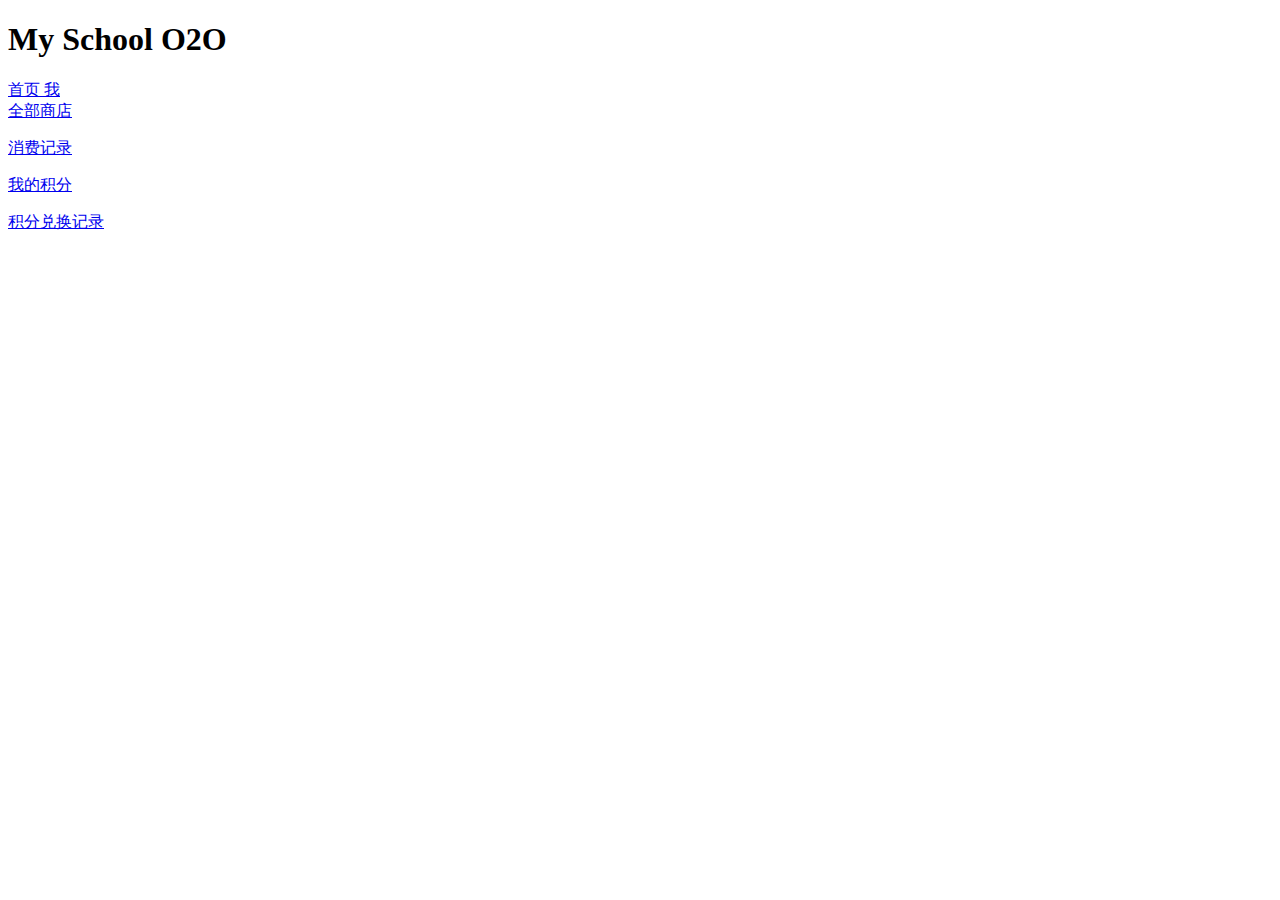
==== bookstore-web/src/main/webapp/WEB-INF/view/frontend/index.html @ 60684fb7 "首页轮播图、分类" ====
<!DOCTYPE html>
<html>
<head>
<meta charset="utf-8">
<meta http-equiv="X-UA-Compatible" content="IE=edge">
<title>我的生活</title>
<meta name="viewport" content="initial-scale=1, maximum-scale=1">
<link rel="shortcut icon" href="/favicon.ico">
<meta name="apple-mobile-web-app-capable" content="yes">
<meta name="apple-mobile-web-app-status-bar-style" content="black">
<link rel="stylesheet"
	href="//g.alicdn.com/msui/sm/0.6.2/css/sm.min.css">
<link rel="stylesheet"
	href="//g.alicdn.com/msui/sm/0.6.2/css/sm-extend.min.css">
<link rel="stylesheet" href="../resources/css/frontend/index/index.css">
</head>
<body>
	<div class="page-group">
		<div class="page">
			<header class="bar bar-nav">
				<!-- <a class="button button-link button-nav pull-left" href="/demos/card" data-transition='slide-out'>
                      <span class="icon icon-left"></span>
                      返回
                  </a> -->
				<h1 class="title">My School O2O</h1>
			</header>
			<nav class="bar bar-tab">
				<a class="tab-item active" href="#"> <span
					class="icon icon-home"></span> <span class="tab-label">首页</span>
				</a> <a class="tab-item" href="#" id='me'> <span class="icon icon-me"></span>
					<span class="tab-label">我</span>
				</a>
			</nav>
			<div class="content">
				<!-- 这里是页面内容区 -->
				<div class="swiper-container index-banner" data-space-between='10'>
					<div class="swiper-wrapper">
					<!-- 测试html -->
					
					<!--
							<div class="swiper-slide img-wrap">
                                <img class="banner-img" src="//gqianniu.alicdn.com/bao/uploaded/i4//tfscom/i1/TB1n3rZHFXXXXX9XFXXXXXXXXXX_!!0-item_pic.jpg_320x320q60.jpg" alt="">
                            </div>
                            <div class="swiper-slide img-wrap">
                                <img class="banner-img" src="//gqianniu.alicdn.com/bao/uploaded/i4//tfscom/i4/TB10rkPGVXXXXXGapXXXXXXXXXX_!!0-item_pic.jpg_320x320q60.jpg" alt="">
                            </div>
                            <div class="swiper-slide img-wrap">
                                <img class="banner-img" src="//gqianniu.alicdn.com/bao/uploaded/i4//tfscom/i1/TB1kQI3HpXXXXbSXFXXXXXXXXXX_!!0-item_pic.jpg_320x320q60.jpg" alt="">
                            </div>
                              -->
					</div>
					<div class="swiper-pagination"></div>
				</div>
				<div class='total-shop-button'>
					<a href="/myo2o/frontend/shoplist" external>全部商店</a>
				</div>
				<div class="row">
				<!-- 
				<div class="col-50 shop-classify">
                            <div class='word'>
                                <p class='shop-title'>本期推荐</p>
                                <p class='shop-desc'>近期相关活动、新款上市、旅游资讯</p>
                            </div>
                            <div class='shop-classify-img-warp'>
                                <img class='shop-img' src="static/index/display13.png">
                            </div>
                        </div>
                         --> 
				</div>
			</div>
		</div>
		<!--侧边栏  -->
		<div class="panel-overlay"></div>
		<div class="panel panel-right panel-reveal" id="panel-left-demo">
			<div class="content-block">
				<p>
					<a href="/myo2o/frontend/myrecord" class="close-panel">消费记录</a>
				</p>
				<p>
					<a href="/myo2o/frontend/mypoint" class="close-panel">我的积分</a>
				</p>
				<p>
					<a href="/myo2o/frontend/pointrecord" class="close-panel">积分兑换记录</a>
				</p>
				<!-- Click on link with "close-panel" class will close panel -->
			</div>
		</div>
	</div>



	<script type='text/javascript'
		src='//g.alicdn.com/sj/lib/zepto/zepto.min.js' charset='utf-8'></script>
	<script type='text/javascript'
		src='//g.alicdn.com/msui/sm/0.6.2/js/sm.min.js' charset='utf-8'></script>
	<script type='text/javascript'
		src='//g.alicdn.com/msui/sm/0.6.2/js/sm-extend.min.js' charset='utf-8'></script>
	<script type='text/javascript' src='../resources/js/frontend/index.js'
		charset='utf-8'></script>
</body>
</html>
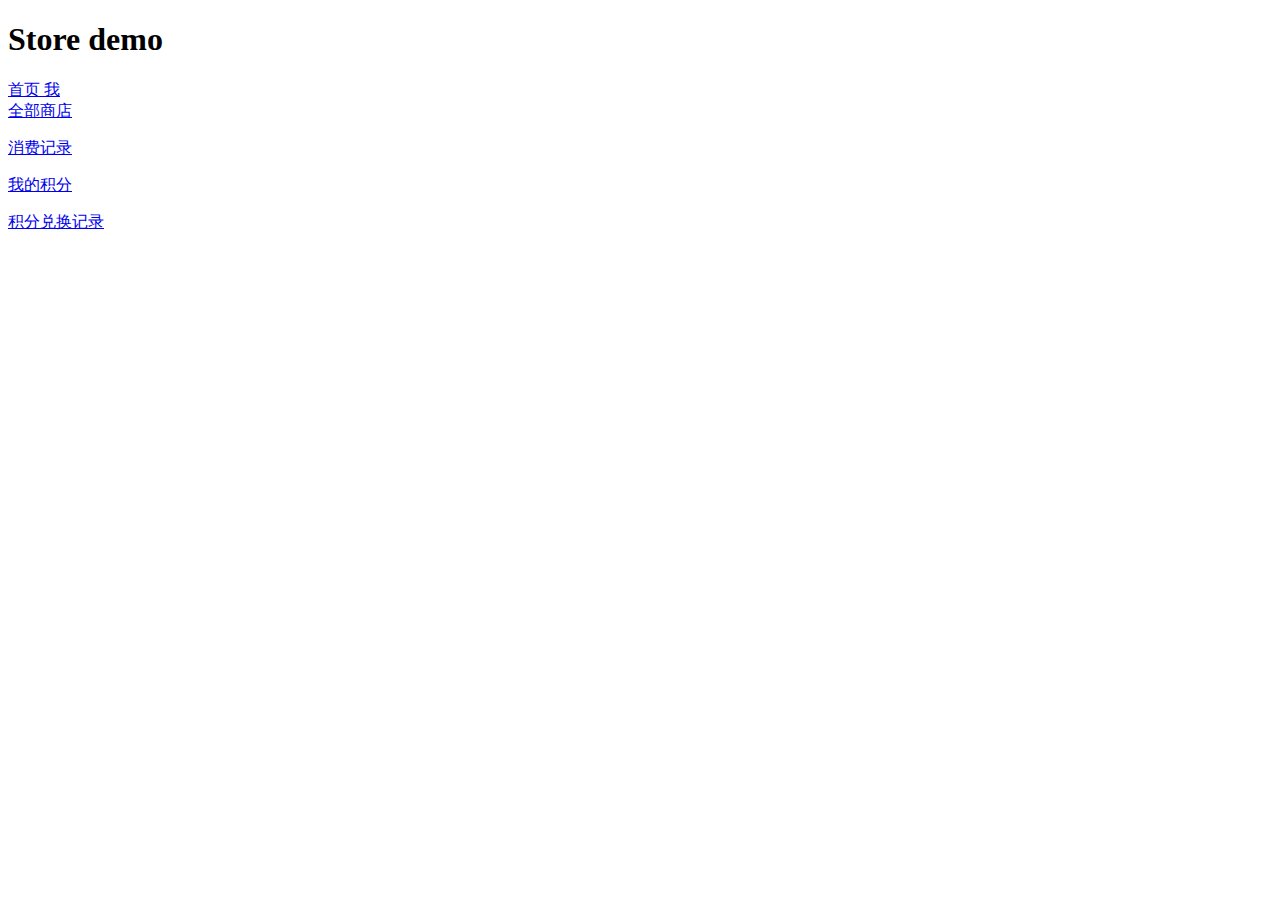
==== commit ff515817: "扩展PropertyPlaceholderConfigurer实现配置文件加密" ====
--- a/bookstore-web/src/main/webapp/WEB-INF/view/frontend/index.html
+++ b/bookstore-web/src/main/webapp/WEB-INF/view/frontend/index.html
@@ -12,7 +12,7 @@
 	href="//g.alicdn.com/msui/sm/0.6.2/css/sm.min.css">
 <link rel="stylesheet"
 	href="//g.alicdn.com/msui/sm/0.6.2/css/sm-extend.min.css">
-<link rel="stylesheet" href="../resources/css/frontend/index/index.css">
+<link rel="stylesheet" href="../resources/css/frontend/index.css">
 </head>
 <body>
 	<div class="page-group">
@@ -22,7 +22,7 @@
                       <span class="icon icon-left"></span>
                       返回
                   </a> -->
-				<h1 class="title">My School O2O</h1>
+				<h1 class="title">Store demo</h1>
 			</header>
 			<nav class="bar bar-tab">
 				<a class="tab-item active" href="#"> <span
@@ -36,7 +36,6 @@
 				<div class="swiper-container index-banner" data-space-between='10'>
 					<div class="swiper-wrapper">
 					<!-- 测试html -->
-					
 					<!--
 							<div class="swiper-slide img-wrap">
                                 <img class="banner-img" src="//gqianniu.alicdn.com/bao/uploaded/i4//tfscom/i1/TB1n3rZHFXXXXX9XFXXXXXXXXXX_!!0-item_pic.jpg_320x320q60.jpg" alt="">
